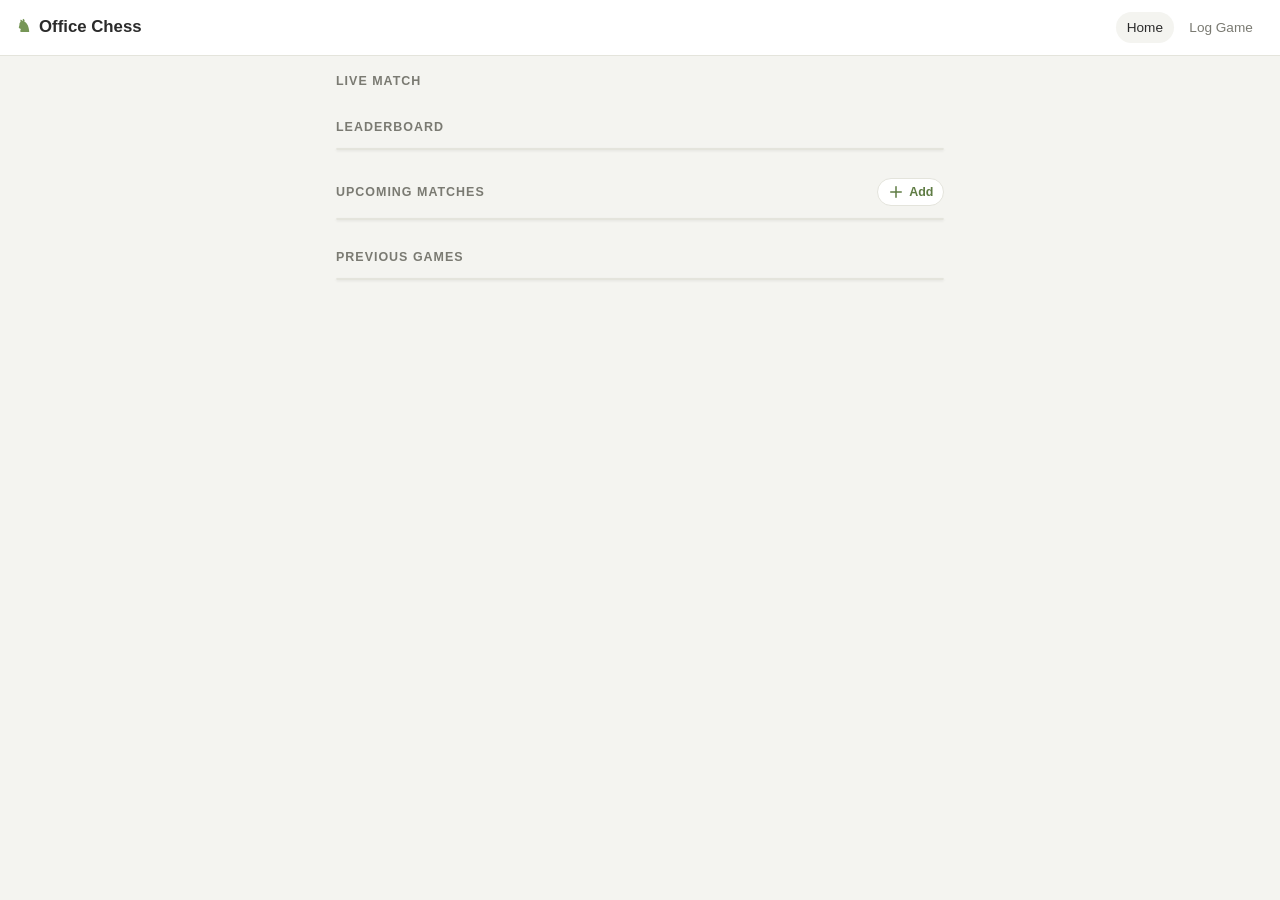
==== views/index.html @ 6942b0d9 "initial commit" ====
<!DOCTYPE html>
<html lang="en">
<head>
  <meta charset="UTF-8" />
  <meta name="viewport" content="width=device-width, initial-scale=1, maximum-scale=1, user-scalable=no" />
  <meta name="theme-color" content="#769656" />
  <title>Office Chess · Tournament</title>
  <link rel="stylesheet" href="/public/css/style.css" />
</head>
<body>
  <div id="header"></div>

  <main>
    <!-- Ongoing match -->
    <section class="section" id="ongoing-section">
      <div class="section-title">
        <span>Live Match</span>
        <span id="live-flag"></span>
      </div>
      <div id="ongoing"></div>
    </section>

    <!-- Leaderboard -->
    <section class="section">
      <div class="section-title"><span>Leaderboard</span></div>
      <div class="card" id="leaderboard"></div>
    </section>

    <!-- Upcoming matches -->
    <section class="section">
      <div class="section-title">
        <span>Upcoming Matches</span>
        <button class="icon-btn" id="add-upcoming-btn" title="Schedule a game" aria-label="Schedule a game">
          <svg viewBox="0 0 24 24" width="18" height="18" fill="none"
            stroke="currentColor" stroke-width="2" stroke-linecap="round">
            <line x1="12" y1="5" x2="12" y2="19"></line>
            <line x1="5" y1="12" x2="19" y2="12"></line>
          </svg>
          Add
        </button>
      </div>
      <div class="card" id="upcoming"></div>
    </section>

    <!-- Previous games -->
    <section class="section">
      <div class="section-title"><span>Previous Games</span></div>
      <div class="card" id="previous"></div>
      <div class="mt-1" id="loadmore-wrap"></div>
    </section>
  </main>

  <!-- Schedule-a-game modal -->
  <div class="modal-overlay hidden" id="add-modal">
    <div class="modal card">
      <div class="modal-head">
        <span>Schedule a Game</span>
        <button class="icon-btn" id="add-close" aria-label="Close">&times;</button>
      </div>
      <div class="card-pad">
        <div class="grid-2">
          <label class="field">
            <span class="lbl">White</span>
            <select id="add-white"></select>
          </label>
          <label class="field">
            <span class="lbl">Black</span>
            <select id="add-black"></select>
          </label>
        </div>
        <label class="field">
          <span class="lbl">Game name</span>
          <input id="add-name" type="text" placeholder="e.g. Semi Final - Match 2" />
        </label>
        <div class="grid-2">
          <label class="field">
            <span class="lbl">Time control</span>
            <input id="add-tc" type="text" value="10+0" />
          </label>
          <label class="field">
            <span class="lbl">Date &amp; time</span>
            <input id="add-time" type="datetime-local" />
          </label>
        </div>
        <button class="btn btn-primary btn-block" id="add-save">Add to Upcoming</button>
      </div>
    </div>
  </div>

  <script src="/public/js/vendor/chess.min.js"></script>
  <script src="/public/js/board.js"></script>
  <script src="/public/js/util.js"></script>
  <script src="/public/js/app.js"></script>
</body>
</html>
---- public/css/style.css ----
/* ==========================================================================
   Office Chess Tournament Tracker — mobile-first minimal styles
   Palette:  white #ffffff · off-white #f4f4f0 · dark gray #2b2b2b
             muted #7a7a72 · accent (green) #769656 · board light #ebecd0
   ========================================================================== */

:root {
  --white: #ffffff;
  --off-white: #f4f4f0;
  --ink: #2b2b2b;
  --muted: #7a7a72;
  --line: #e4e4dc;
  --accent: #769656;
  --accent-dark: #5f7c44;
  --board-light: #ebecd0;
  --board-dark: #769656;
  --highlight: rgba(255, 236, 100, 0.55);
  --shadow: 0 1px 3px rgba(0, 0, 0, 0.08);
  --radius: 10px;
  font-size: 16px;
}

* { box-sizing: border-box; }

html, body {
  margin: 0;
  padding: 0;
}

body {
  font-family: -apple-system, BlinkMacSystemFont, "Segoe UI", Roboto, Helvetica,
    Arial, sans-serif;
  background: var(--off-white);
  color: var(--ink);
  line-height: 1.45;
  -webkit-font-smoothing: antialiased;
}

a { color: var(--accent-dark); text-decoration: none; }

/* ---- Layout ------------------------------------------------------------- */

.app-header {
  position: sticky;
  top: 0;
  z-index: 50;
  display: flex;
  align-items: center;
  justify-content: space-between;
  padding: 0.75rem 1rem;
  background: var(--white);
  border-bottom: 1px solid var(--line);
}

.app-header .brand {
  display: flex;
  align-items: center;
  gap: 0.5rem;
  font-weight: 700;
  font-size: 1.05rem;
  color: var(--ink);
}

.app-header .brand span.mark { color: var(--accent); }

.app-header nav {
  display: flex;
  gap: 0.25rem;
}

.app-header nav a {
  padding: 0.35rem 0.7rem;
  border-radius: 999px;
  font-size: 0.85rem;
  color: var(--muted);
}

.app-header nav a.active,
.app-header nav a:hover {
  background: var(--off-white);
  color: var(--ink);
}

main {
  max-width: 640px;
  margin: 0 auto;
  padding: 1rem;
}

/* ---- Cards & sections --------------------------------------------------- */

.section { margin-bottom: 1.75rem; }

.section-title {
  display: flex;
  align-items: center;
  justify-content: space-between;
  margin: 0 0 0.75rem;
  font-size: 0.78rem;
  font-weight: 700;
  letter-spacing: 0.08em;
  text-transform: uppercase;
  color: var(--muted);
}

.card {
  background: var(--white);
  border: 1px solid var(--line);
  border-radius: var(--radius);
  box-shadow: var(--shadow);
  overflow: hidden;
}

.card-pad { padding: 1rem; }

.empty {
  padding: 1.5rem 1rem;
  text-align: center;
  color: var(--muted);
  font-size: 0.9rem;
}

/* ---- Icon button -------------------------------------------------------- */

.icon-btn {
  display: inline-flex;
  align-items: center;
  gap: 0.25rem;
  padding: 0.25rem 0.6rem;
  border: 1px solid var(--line);
  border-radius: 999px;
  background: var(--white);
  color: var(--accent-dark);
  font-size: 0.78rem;
  font-weight: 600;
  letter-spacing: 0;
  text-transform: none;
  cursor: pointer;
}
.icon-btn:hover { background: var(--off-white); }
.icon-btn svg { display: block; }

/* ---- Modal -------------------------------------------------------------- */

.modal-overlay {
  position: fixed;
  inset: 0;
  background: rgba(43, 43, 43, 0.5);
  display: flex;
  align-items: flex-end;
  justify-content: center;
  z-index: 150;
  padding: 0;
}
.modal {
  width: 100%;
  max-width: 480px;
  border-radius: 14px 14px 0 0;
  animation: modalUp 0.2s ease;
  max-height: 92vh;
  overflow-y: auto;
}
@media (min-width: 560px) {
  .modal-overlay { align-items: center; padding: 1rem; }
  .modal { border-radius: 14px; }
}
@keyframes modalUp {
  from { transform: translateY(2rem); opacity: 0; }
  to { transform: translateY(0); opacity: 1; }
}
.modal-head {
  display: flex;
  align-items: center;
  justify-content: space-between;
  padding: 1rem;
  border-bottom: 1px solid var(--line);
  font-weight: 700;
}
.modal-head .icon-btn {
  border: none;
  font-size: 1.4rem;
  line-height: 1;
  padding: 0 0.4rem;
  color: var(--muted);
}

/* ---- Board ------------------------------------------------------------- */

.cb-board {
  position: relative;
  width: 100%;
  aspect-ratio: 1 / 1;
  user-select: none;
  -webkit-user-select: none;
  touch-action: none;
  border-radius: 6px;
  overflow: hidden;
}

.cb-squares {
  position: absolute;
  inset: 0;
  display: grid;
  grid-template-columns: repeat(8, 1fr);
  grid-template-rows: repeat(8, 1fr);
}

.cb-light { background: var(--board-light); }
.cb-dark { background: var(--board-dark); }

.cb-square { position: relative; }

.cb-square.cb-highlight::after {
  content: "";
  position: absolute;
  inset: 0;
  background: var(--highlight);
}

.cb-square.cb-select::after {
  content: "";
  position: absolute;
  inset: 0;
  background: rgba(255, 236, 100, 0.45);
}

.cb-pieces {
  position: absolute;
  inset: 0;
  pointer-events: none;
}

.cb-piece {
  position: absolute;
  width: 12.5%;
  height: 12.5%;
  background-size: 92%;
  background-position: center;
  background-repeat: no-repeat;
  transition: left 0.18s ease, top 0.18s ease;
  pointer-events: auto;
  cursor: grab;
  will-change: left, top, transform;
}

.cb-piece.cb-dragging {
  cursor: grabbing;
  transition: none;
  z-index: 20;
}

.cb-piece.cb-fade-in { animation: cbFade 0.18s ease; }

@keyframes cbFade {
  from { opacity: 0; }
  to { opacity: 1; }
}

.cb-coord {
  position: absolute;
  font-size: 0.6rem;
  font-weight: 600;
  color: rgba(0, 0, 0, 0.4);
  pointer-events: none;
  z-index: 5;
}

.cb-coord-file { bottom: 1px; }
.cb-coord-rank { left: 2px; }

/* Non-interactive (mini/display) boards drop the grab cursor. */
.cb-board.cb-static .cb-piece { cursor: default; pointer-events: none; }

/* Mini board used in list rows. */
.cb-mini { width: 64px; flex: 0 0 64px; }
.cb-mini .cb-coord { display: none; }

/* ---- Ongoing match ------------------------------------------------------ */

.match-players {
  display: flex;
  align-items: center;
  justify-content: space-between;
  padding: 0.65rem 0.9rem;
  font-size: 0.95rem;
}

.match-players .side { display: flex; align-items: center; gap: 0.5rem; }
.match-players .dot {
  width: 12px; height: 12px; border-radius: 50%;
  border: 1px solid var(--line);
}
.match-players .dot.white { background: #fff; }
.match-players .dot.black { background: #333; }
.match-players .name { font-weight: 600; }

.live-badge {
  display: inline-flex;
  align-items: center;
  gap: 0.35rem;
  font-size: 0.7rem;
  font-weight: 700;
  letter-spacing: 0.05em;
  text-transform: uppercase;
  color: #c0392b;
}
.live-badge::before {
  content: "";
  width: 8px; height: 8px; border-radius: 50%;
  background: #c0392b;
  animation: pulse 1.4s infinite;
}
@keyframes pulse {
  0%, 100% { opacity: 1; }
  50% { opacity: 0.3; }
}

/* ---- Move list ---------------------------------------------------------- */

.moves {
  display: grid;
  grid-template-columns: 2rem 1fr 1fr;
  gap: 0.15rem 0.5rem;
  font-family: "SF Mono", "Consolas", "Menlo", monospace;
  font-size: 0.85rem;
  max-height: 220px;
  overflow-y: auto;
  padding: 0.75rem 0.9rem;
  border-top: 1px solid var(--line);
}
.moves .mv-num { color: var(--muted); text-align: right; }
.moves .mv {
  padding: 0.1rem 0.35rem;
  border-radius: 5px;
  cursor: pointer;
}
.moves .mv:hover { background: var(--off-white); }
.moves .mv.active { background: var(--accent); color: #fff; }

/* ---- Leaderboard -------------------------------------------------------- */

table.leaderboard {
  width: 100%;
  border-collapse: collapse;
  font-size: 0.9rem;
}
table.leaderboard th,
table.leaderboard td {
  padding: 0.55rem 0.75rem;
  text-align: left;
}
table.leaderboard th {
  font-size: 0.7rem;
  text-transform: uppercase;
  letter-spacing: 0.05em;
  color: var(--muted);
  border-bottom: 1px solid var(--line);
}
table.leaderboard td { border-bottom: 1px solid var(--off-white); }
table.leaderboard td.num,
table.leaderboard th.num { text-align: center; width: 2.4rem; }
table.leaderboard td.pts { font-weight: 700; color: var(--accent-dark); }
table.leaderboard tr:last-child td { border-bottom: none; }
.rank { color: var(--muted); width: 1.6rem; }

/* ---- Game list rows ----------------------------------------------------- */

.game-row {
  display: flex;
  align-items: center;
  gap: 0.85rem;
  padding: 0.75rem 0.9rem;
  border-bottom: 1px solid var(--off-white);
}
.game-row:last-child { border-bottom: none; }
.game-row .meta { flex: 1; min-width: 0; }
.game-row .vs { font-weight: 600; font-size: 0.92rem; }
.game-row .sub { font-size: 0.78rem; color: var(--muted); margin-top: 0.15rem; }

.result-tag {
  display: inline-block;
  font-size: 0.72rem;
  font-weight: 700;
  padding: 0.15rem 0.5rem;
  border-radius: 999px;
  white-space: nowrap;
}
.result-tag.white { background: #eef1e7; color: #4a5a34; }
.result-tag.black { background: #2b2b2b; color: #fff; }
.result-tag.draw { background: #eee; color: #666; }
.result-tag.upcoming { background: #eaf0f6; color: #3a6ea5; }

/* ---- Buttons & forms ---------------------------------------------------- */

.btn {
  display: inline-flex;
  align-items: center;
  justify-content: center;
  gap: 0.4rem;
  padding: 0.6rem 1rem;
  border: 1px solid var(--line);
  border-radius: 8px;
  background: var(--white);
  color: var(--ink);
  font-size: 0.9rem;
  font-weight: 600;
  cursor: pointer;
  transition: background 0.12s, border-color 0.12s;
}
.btn:hover { background: var(--off-white); }
.btn:active { transform: translateY(1px); }
.btn:disabled { opacity: 0.5; cursor: not-allowed; }

.btn-primary {
  background: var(--accent);
  border-color: var(--accent);
  color: #fff;
}
.btn-primary:hover { background: var(--accent-dark); border-color: var(--accent-dark); }

.btn-danger { color: #c0392b; border-color: #e6c9c4; }
.btn-danger:hover { background: #fbeceb; }

.btn-block { width: 100%; }

.btn-row { display: flex; flex-wrap: wrap; gap: 0.5rem; }

label.field {
  display: block;
  margin-bottom: 0.85rem;
}
label.field .lbl {
  display: block;
  font-size: 0.75rem;
  font-weight: 600;
  color: var(--muted);
  margin-bottom: 0.3rem;
  text-transform: uppercase;
  letter-spacing: 0.04em;
}
.field input,
.field select {
  width: 100%;
  padding: 0.6rem 0.7rem;
  border: 1px solid var(--line);
  border-radius: 8px;
  font-size: 0.95rem;
  background: var(--white);
  color: var(--ink);
}
.field input:focus,
.field select:focus {
  outline: none;
  border-color: var(--accent);
}

.grid-2 { display: grid; grid-template-columns: 1fr 1fr; gap: 0 0.75rem; }

/* ---- Game viewer -------------------------------------------------------- */

.player-bar {
  display: flex;
  align-items: center;
  justify-content: space-between;
  padding: 0.55rem 0.25rem;
  font-size: 0.95rem;
}
.player-bar .name { font-weight: 600; }
.player-bar .tag {
  font-size: 0.72rem;
  color: var(--muted);
  display: inline-flex;
  align-items: center;
  gap: 0.4rem;
}
.player-bar .dot {
  width: 12px; height: 12px; border-radius: 50%;
  border: 1px solid var(--line);
}
.player-bar .dot.white { background: #fff; }
.player-bar .dot.black { background: #333; }

.nav-controls {
  display: flex;
  justify-content: center;
  gap: 0.4rem;
  margin: 0.85rem 0;
}
.nav-controls button {
  flex: 1;
  max-width: 4.5rem;
  font-size: 1.1rem;
  padding: 0.55rem 0;
}

.result-banner {
  text-align: center;
  padding: 0.85rem;
  border-radius: 8px;
  font-weight: 600;
  margin-bottom: 1rem;
}
.result-banner.white { background: #eef1e7; color: #4a5a34; }
.result-banner.black { background: #2b2b2b; color: #fff; }
.result-banner.draw { background: #eee; color: #555; }
.result-banner.ongoing { background: #eaf0f6; color: #3a6ea5; }

/* ---- Toast / status ----------------------------------------------------- */

.toast {
  position: fixed;
  left: 50%;
  bottom: 1.25rem;
  transform: translateX(-50%) translateY(1rem);
  background: var(--ink);
  color: #fff;
  padding: 0.6rem 1rem;
  border-radius: 999px;
  font-size: 0.85rem;
  opacity: 0;
  pointer-events: none;
  transition: opacity 0.2s, transform 0.2s;
  z-index: 200;
}
.toast.show { opacity: 1; transform: translateX(-50%) translateY(0); }

.status-line {
  font-size: 0.8rem;
  color: var(--muted);
  text-align: center;
  padding: 0.3rem;
}
.status-line.saved { color: var(--accent-dark); }

/* ---- Utilities ---------------------------------------------------------- */

.mt-1 { margin-top: 0.75rem; }
.mb-1 { margin-bottom: 0.75rem; }
.text-muted { color: var(--muted); }
.hidden { display: none !important; }
.spinner {
  width: 22px; height: 22px;
  border: 3px solid var(--line);
  border-top-color: var(--accent);
  border-radius: 50%;
  animation: spin 0.8s linear infinite;
  margin: 1.25rem auto;
}
@keyframes spin { to { transform: rotate(360deg); } }

@media (min-width: 560px) {
  .cb-mini { width: 80px; flex: 0 0 80px; }
}
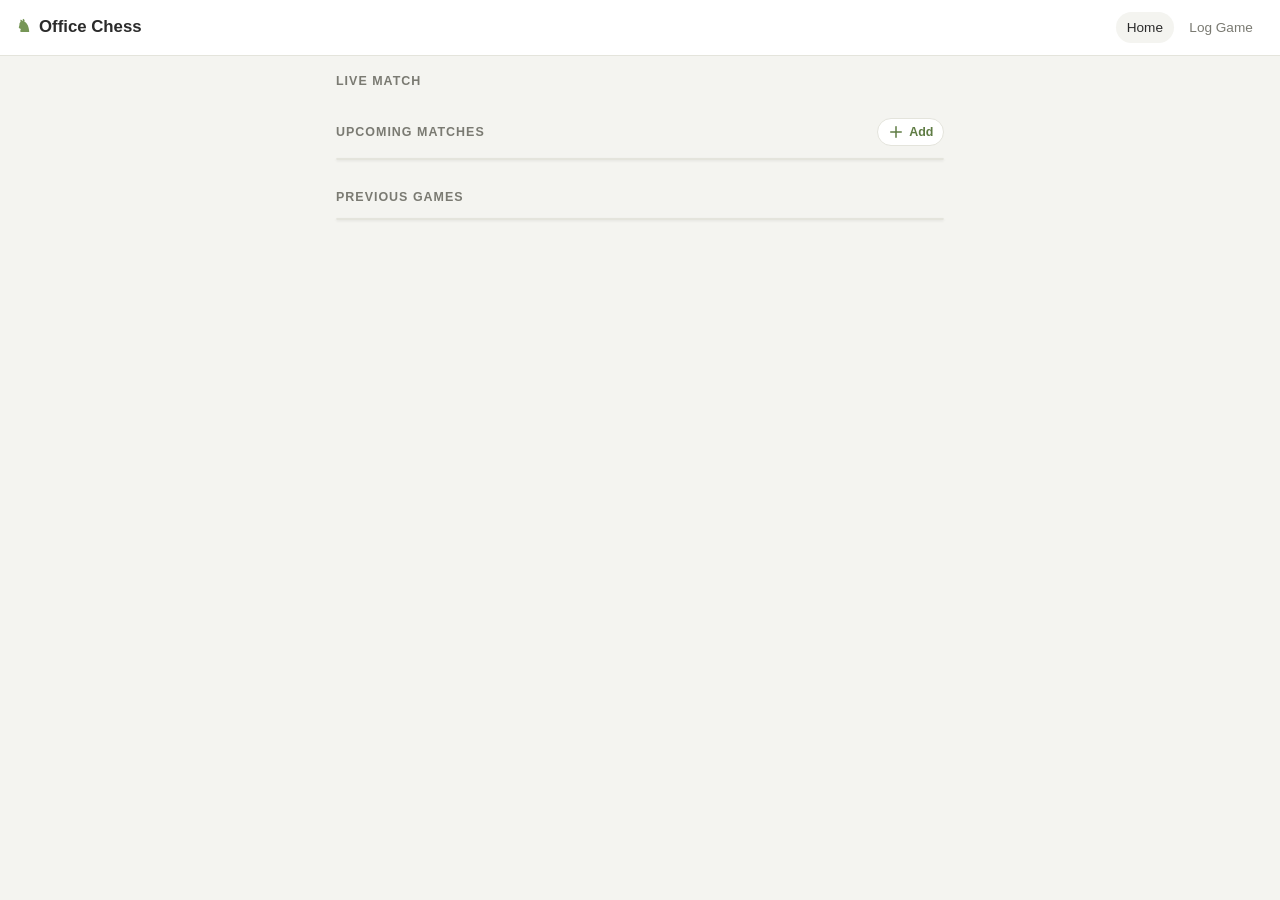
==== commit 06eb17ad: "Removed leaderboard" ====
--- a/views/index.html
+++ b/views/index.html
@@ -18,12 +18,6 @@
         <span id="live-flag"></span>
       </div>
       <div id="ongoing"></div>
-    </section>
-
-    <!-- Leaderboard -->
-    <section class="section">
-      <div class="section-title"><span>Leaderboard</span></div>
-      <div class="card" id="leaderboard"></div>
     </section>
 
     <!-- Upcoming matches -->
--- a/public/css/style.css
+++ b/public/css/style.css
@@ -337,32 +337,6 @@
 .moves .mv:hover { background: var(--off-white); }
 .moves .mv.active { background: var(--accent); color: #fff; }
 
-/* ---- Leaderboard -------------------------------------------------------- */
-
-table.leaderboard {
-  width: 100%;
-  border-collapse: collapse;
-  font-size: 0.9rem;
-}
-table.leaderboard th,
-table.leaderboard td {
-  padding: 0.55rem 0.75rem;
-  text-align: left;
-}
-table.leaderboard th {
-  font-size: 0.7rem;
-  text-transform: uppercase;
-  letter-spacing: 0.05em;
-  color: var(--muted);
-  border-bottom: 1px solid var(--line);
-}
-table.leaderboard td { border-bottom: 1px solid var(--off-white); }
-table.leaderboard td.num,
-table.leaderboard th.num { text-align: center; width: 2.4rem; }
-table.leaderboard td.pts { font-weight: 700; color: var(--accent-dark); }
-table.leaderboard tr:last-child td { border-bottom: none; }
-.rank { color: var(--muted); width: 1.6rem; }
-
 /* ---- Game list rows ----------------------------------------------------- */
 
 .game-row {
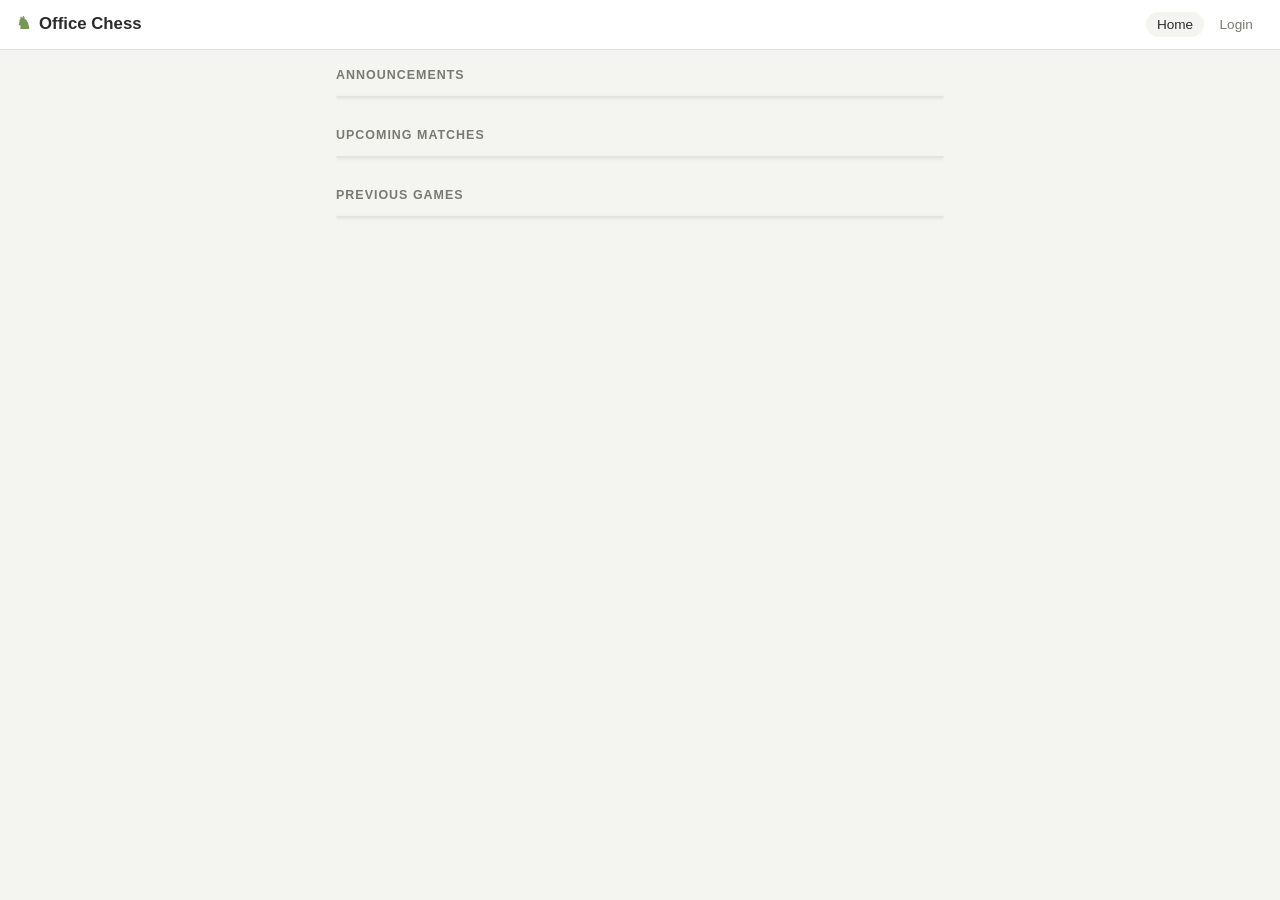
==== commit fdc46413: "added login and announcements tab" ====
--- a/views/index.html
+++ b/views/index.html
@@ -11,8 +11,8 @@
   <div id="header"></div>
 
   <main>
-    <!-- Ongoing match -->
-    <section class="section" id="ongoing-section">
+    <!-- Ongoing match (revealed by JS only when a game is live) -->
+    <section class="section hidden" id="ongoing-section">
       <div class="section-title">
         <span>Live Match</span>
         <span id="live-flag"></span>
@@ -20,11 +20,24 @@
       <div id="ongoing"></div>
     </section>
 
+    <!-- Announcements -->
+    <section class="section">
+      <div class="section-title"><span>Announcements</span></div>
+      <div class="card card-pad hidden" id="announce-compose-card">
+        <div class="announce-compose">
+          <textarea id="announce-input" rows="2" maxlength="500"
+            placeholder="Post an announcement…"></textarea>
+          <button class="btn btn-primary" id="announce-post">Post</button>
+        </div>
+      </div>
+      <div class="card mt-1" id="announcements"></div>
+    </section>
+
     <!-- Upcoming matches -->
     <section class="section">
       <div class="section-title">
         <span>Upcoming Matches</span>
-        <button class="icon-btn" id="add-upcoming-btn" title="Schedule a game" aria-label="Schedule a game">
+        <button class="icon-btn hidden" id="add-upcoming-btn" title="Schedule a game" aria-label="Schedule a game">
           <svg viewBox="0 0 24 24" width="18" height="18" fill="none"
             stroke="currentColor" stroke-width="2" stroke-linecap="round">
             <line x1="12" y1="5" x2="12" y2="19"></line>
--- a/public/css/style.css
+++ b/public/css/style.css
@@ -65,14 +65,23 @@
 
 .app-header nav {
   display: flex;
+  align-items: center;
   gap: 0.25rem;
 }
 
+/* The async auth slot must not form its own box, so its links are direct
+   flex children of <nav> and line up with Home. */
+.app-header nav #nav-auth { display: contents; }
+
 .app-header nav a {
+  display: inline-flex;
+  align-items: center;
   padding: 0.35rem 0.7rem;
   border-radius: 999px;
   font-size: 0.85rem;
-  color: var(--muted);
+  line-height: 1;
+  color: var(--muted);
+  white-space: nowrap;
 }
 
 .app-header nav a.active,
@@ -336,6 +345,64 @@
 }
 .moves .mv:hover { background: var(--off-white); }
 .moves .mv.active { background: var(--accent); color: #fff; }
+
+/* ---- Announcements ------------------------------------------------------ */
+
+.announce-compose {
+  display: flex;
+  gap: 0.6rem;
+  align-items: flex-end;
+}
+.announce-compose textarea {
+  flex: 1;
+  padding: 0.6rem 0.7rem;
+  border: 1px solid var(--line);
+  border-radius: 8px;
+  font-size: 0.95rem;
+  font-family: inherit;
+  background: var(--white);
+  color: var(--ink);
+  resize: vertical;
+  min-height: 2.6rem;
+}
+.announce-compose textarea:focus {
+  outline: none;
+  border-color: var(--accent);
+}
+.announce-compose .btn { flex: 0 0 auto; }
+
+#announcements.scrollable {
+  overflow-y: auto;
+  -webkit-overflow-scrolling: touch;
+}
+
+.announce-row {
+  display: flex;
+  align-items: flex-start;
+  gap: 0.6rem;
+  padding: 0.7rem 0.9rem;
+  border-bottom: 1px solid var(--off-white);
+}
+.announce-row:last-child { border-bottom: none; }
+.announce-row.result { background: rgba(118, 150, 86, 0.08); }
+.announce-body { flex: 1; min-width: 0; }
+.announce-text { font-size: 0.92rem; line-height: 1.35; word-wrap: break-word; }
+.announce-time {
+  font-size: 0.72rem;
+  color: var(--muted);
+  margin-top: 0.2rem;
+}
+.announce-del {
+  flex: 0 0 auto;
+  border: none;
+  background: none;
+  color: var(--muted);
+  font-size: 1.2rem;
+  line-height: 1;
+  padding: 0 0.2rem;
+  cursor: pointer;
+}
+.announce-del:hover { color: #c0392b; }
 
 /* ---- Game list rows ----------------------------------------------------- */
 
